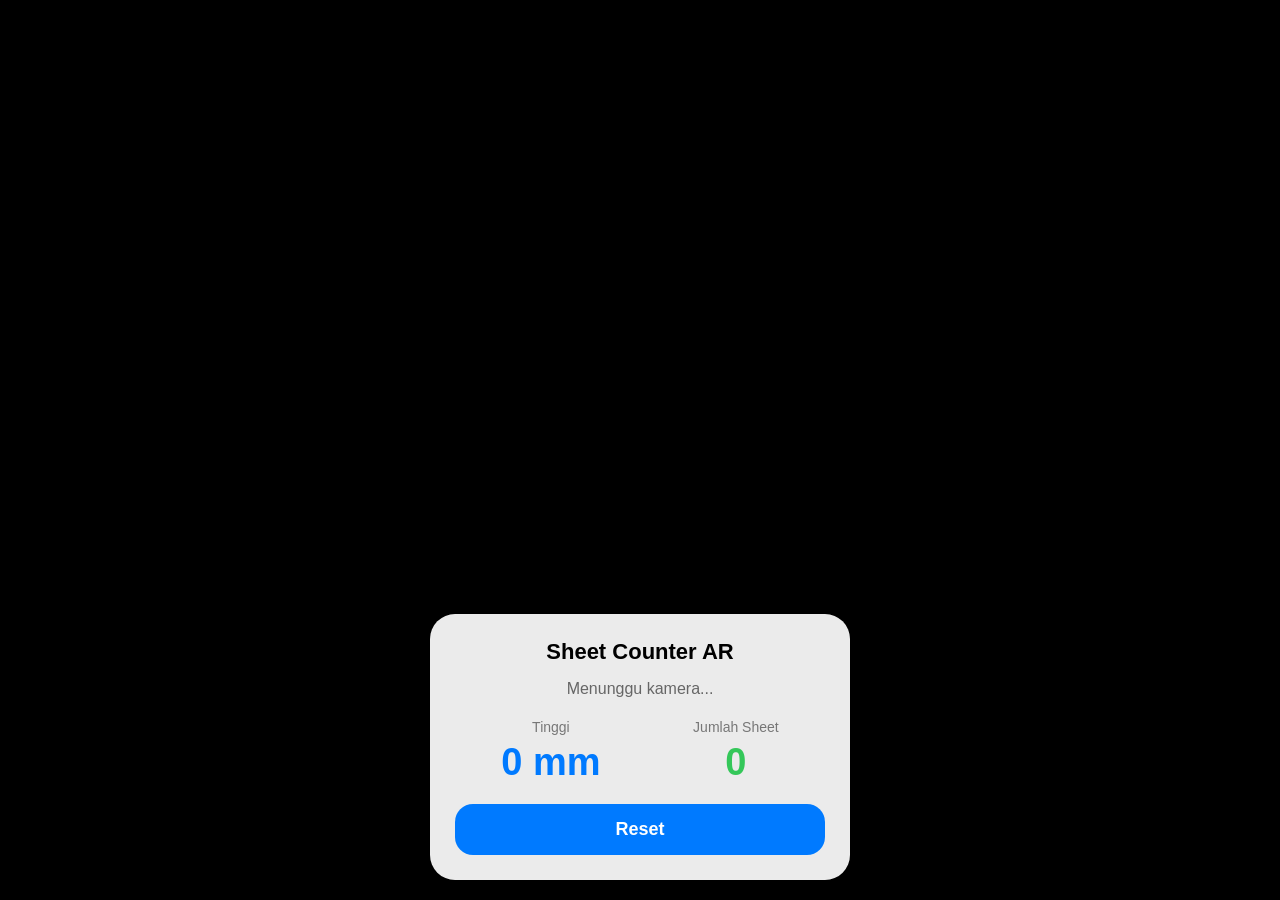
==== measure.html @ dbc904bb "Add files via upload" ====
<!DOCTYPE html>
<html lang="id">

<head>

<meta charset="UTF-8">

<meta name="viewport" 
content="width=device-width, initial-scale=1.0">

<title>Sheet Counter AR</title>


<link rel="stylesheet" href="assets/css/measure.css">


</head>


<body>


<!-- Tempat AR Canvas muncul -->



<!-- Panel informasi bawah -->

<div class="panel">


<h2>
Sheet Counter AR
</h2>


<div class="status">

<p id="status">
Menunggu kamera...
</p>

</div>



<div class="measurement">


<div>

<span>Tinggi</span>

<h1 id="distance">
0 mm
</h1>

</div>



<div>

<span>Jumlah Sheet</span>

<h1 id="sheet">
0
</h1>


</div>


</div>




<button id="reset">

Reset

</button>



</div>





<script type="module" src="assets/js/measure.js"></script>


</body>


</html>
---- assets/css/measure.css ----
*{

margin:0;

padding:0;

box-sizing:border-box;

font-family:
-apple-system,
BlinkMacSystemFont,
"Segoe UI",
Arial;

}



body{

overflow:hidden;

background:black;

}



canvas{

position:absolute;

top:0;

left:0;

width:100%;

height:100%;

}





.panel{


position:absolute;

bottom:20px;

left:50%;

transform:translateX(-50%);


width:90%;

max-width:420px;


background:
rgba(255,255,255,0.92);


backdrop-filter:blur(15px);


border-radius:25px;


padding:25px;


text-align:center;


box-shadow:
0 10px 30px rgba(0,0,0,.25);


}




.panel h2{


font-size:22px;

margin-bottom:15px;


}



.status{


font-size:16px;

color:#666;

margin-bottom:20px;


}



.measurement{


display:flex;

justify-content:space-around;


}



.measurement span{


font-size:14px;

color:#777;


}



.measurement h1{


font-size:38px;

color:#007AFF;


margin-top:5px;


}




#sheet{


color:#34C759;


}




button{


margin-top:20px;


width:100%;


padding:15px;


border:none;


border-radius:18px;


background:#007AFF;


color:white;


font-size:18px;


font-weight:bold;


}



button:active{


transform:scale(.97);


}
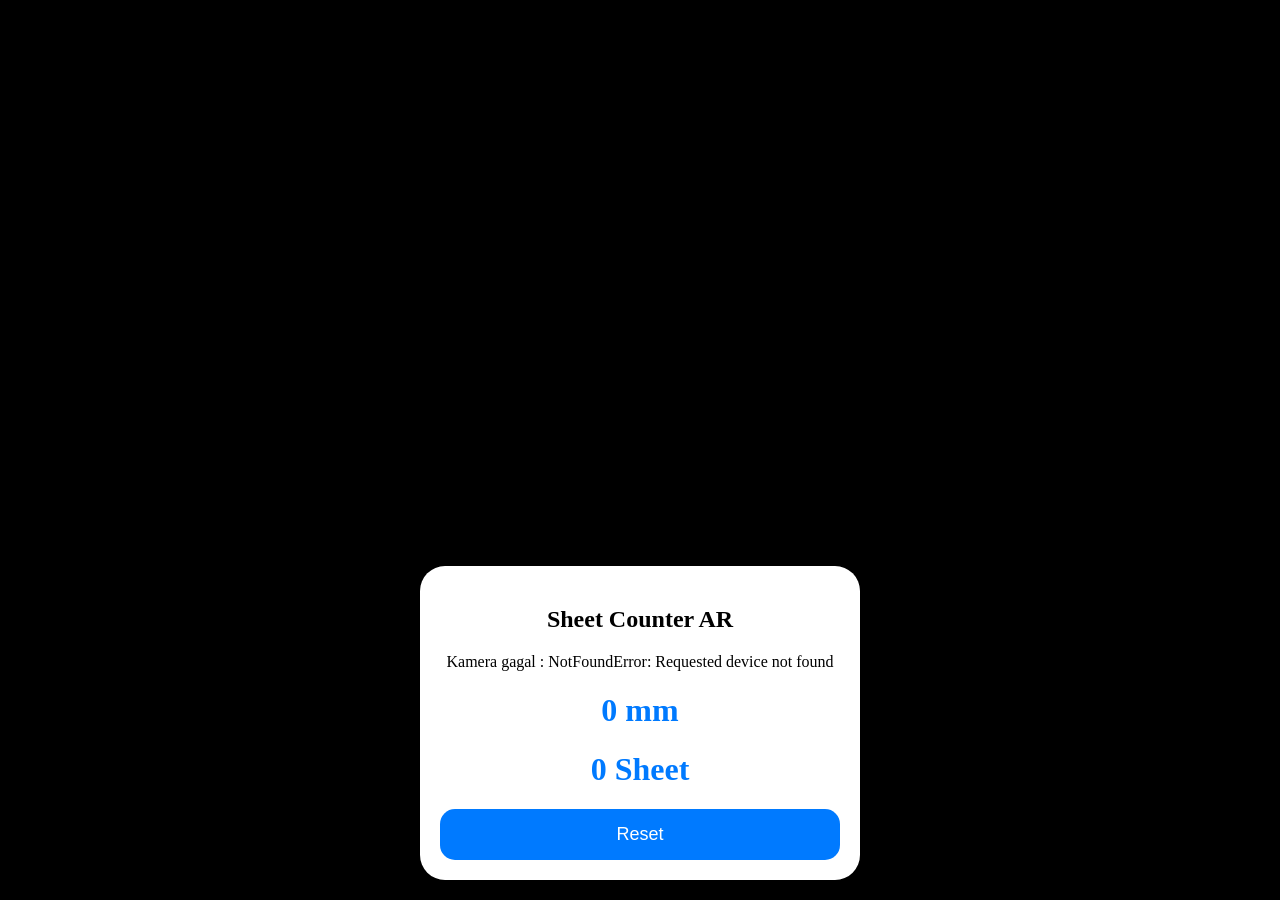
==== commit c6c2b53d: "Update measure.html" ====
--- a/measure.html
+++ b/measure.html
@@ -8,11 +8,9 @@
 <meta name="viewport" 
 content="width=device-width, initial-scale=1.0">
 
-<title>Sheet Counter AR</title>
-
+<title>Sheet Counter</title>
 
 <link rel="stylesheet" href="assets/css/measure.css">
-
 
 </head>
 
@@ -20,11 +18,15 @@
 <body>
 
 
-<!-- Tempat AR Canvas muncul -->
+<video id="camera"
+autoplay
+playsinline>
+</video>
 
 
+<canvas id="canvas"></canvas>
 
-<!-- Panel informasi bawah -->
+
 
 <div class="panel">
 
@@ -34,66 +36,33 @@
 </h2>
 
 
-<div class="status">
-
 <p id="status">
-Menunggu kamera...
+Mengaktifkan kamera...
 </p>
 
-</div>
-
-
-
-<div class="measurement">
-
-
-<div>
-
-<span>Tinggi</span>
 
 <h1 id="distance">
 0 mm
 </h1>
 
-</div>
-
-
-
-<div>
-
-<span>Jumlah Sheet</span>
 
 <h1 id="sheet">
-0
+0 Sheet
 </h1>
 
 
-</div>
+<button id="reset">
+Reset
+</button>
 
 
 </div>
 
 
 
-
-<button id="reset">
-
-Reset
-
-</button>
-
-
-
-</div>
-
-
-
-
-
-<script type="module" src="assets/js/measure.js"></script>
+<script src="assets/js/measure.js"></script>
 
 
 </body>
 
-
-</html>+</html>
--- a/assets/css/measure.css
+++ b/assets/css/measure.css
@@ -1,22 +1,6 @@
-*{
+body{
 
 margin:0;
-
-padding:0;
-
-box-sizing:border-box;
-
-font-family:
--apple-system,
-BlinkMacSystemFont,
-"Segoe UI",
-Arial;
-
-}
-
-
-
-body{
 
 overflow:hidden;
 
@@ -25,8 +9,20 @@
 }
 
 
+#camera{
 
-canvas{
+position:absolute;
+
+width:100%;
+
+height:100%;
+
+object-fit:cover;
+
+}
+
+
+#canvas{
 
 position:absolute;
 
@@ -41,11 +37,7 @@
 }
 
 
-
-
-
 .panel{
-
 
 position:absolute;
 
@@ -56,151 +48,44 @@
 transform:translateX(-50%);
 
 
+background:white;
+
 width:90%;
 
-max-width:420px;
+max-width:400px;
 
 
-background:
-rgba(255,255,255,0.92);
-
-
-backdrop-filter:blur(15px);
-
+padding:20px;
 
 border-radius:25px;
 
-
-padding:25px;
-
-
 text-align:center;
-
-
-box-shadow:
-0 10px 30px rgba(0,0,0,.25);
 
 
 }
 
 
+h1{
 
-
-.panel h2{
-
-
-font-size:22px;
-
-margin-bottom:15px;
-
+color:#007AFF;
 
 }
 
 
-
-.status{
-
-
-font-size:16px;
-
-color:#666;
-
-margin-bottom:20px;
-
-
-}
-
-
-
-.measurement{
-
-
-display:flex;
-
-justify-content:space-around;
-
-
-}
-
-
-
-.measurement span{
-
-
-font-size:14px;
-
-color:#777;
-
-
-}
-
-
-
-.measurement h1{
-
-
-font-size:38px;
-
-color:#007AFF;
-
-
-margin-top:5px;
-
-
-}
-
-
-
-
-#sheet{
-
-
-color:#34C759;
-
-
-}
-
-
-
-
 button{
-
-
-margin-top:20px;
-
 
 width:100%;
 
-
 padding:15px;
-
 
 border:none;
 
-
-border-radius:18px;
-
-
 background:#007AFF;
-
 
 color:white;
 
+border-radius:15px;
 
 font-size:18px;
 
-
-font-weight:bold;
-
-
 }
-
-
-
-button:active{
-
-
-transform:scale(.97);
-
-
-}
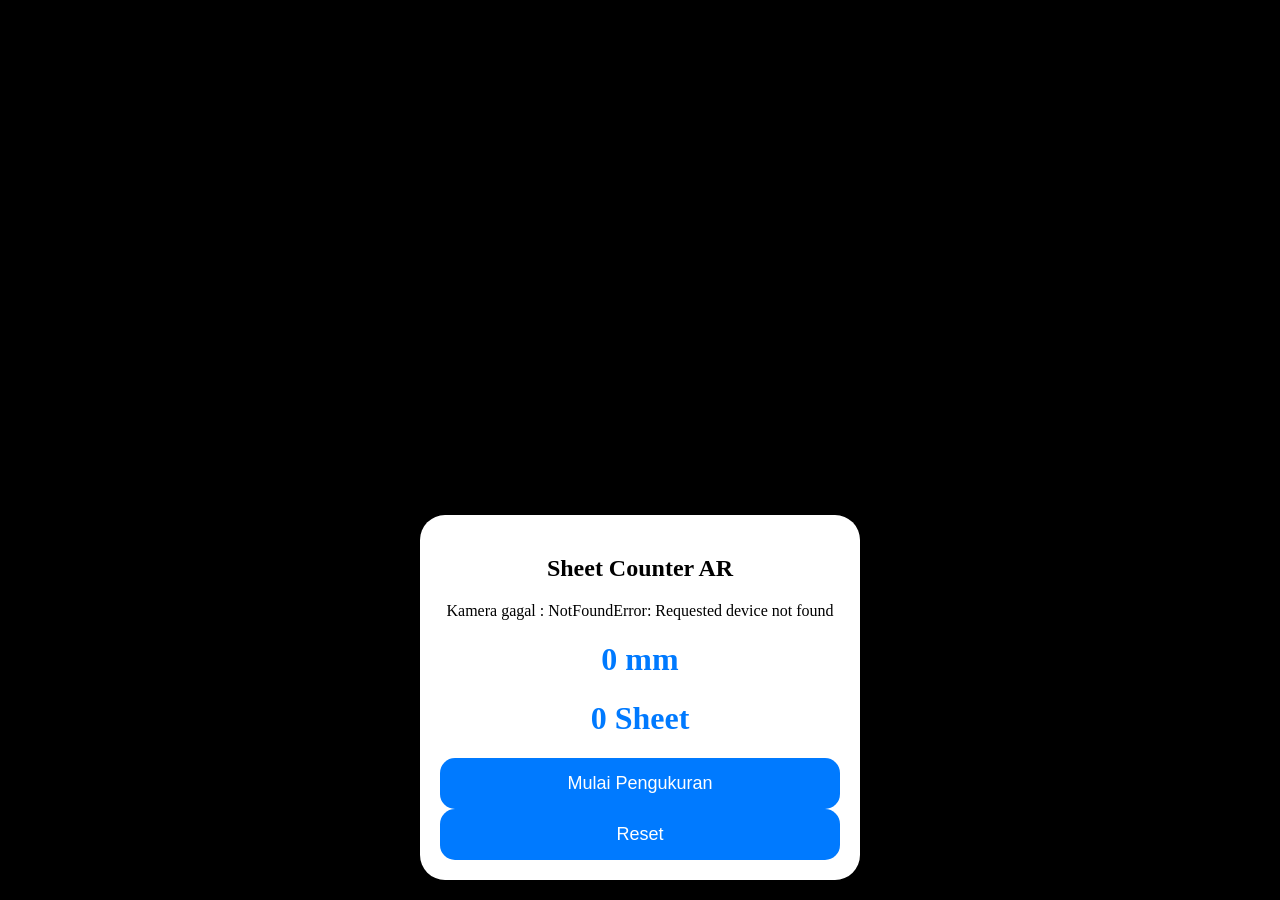
==== commit b9e9320b: "Update measure.html" ====
--- a/measure.html
+++ b/measure.html
@@ -37,7 +37,7 @@
 
 
 <p id="status">
-Mengaktifkan kamera...
+Klik Mulai Pengukuran
 </p>
 
 
@@ -49,6 +49,11 @@
 <h1 id="sheet">
 0 Sheet
 </h1>
+
+
+<button id="start">
+Mulai Pengukuran
+</button>
 
 
 <button id="reset">
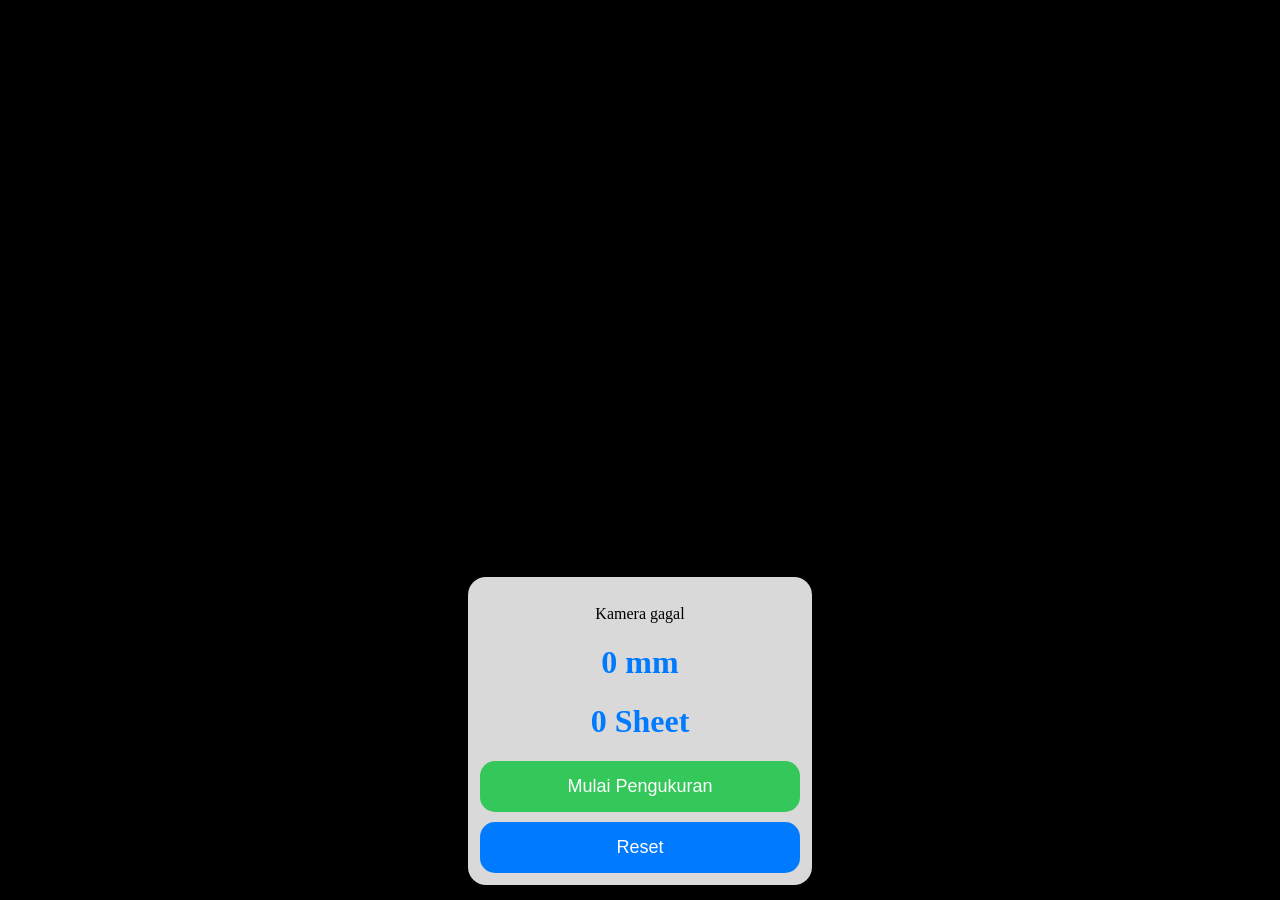
==== commit 00da2137: "Update measure.html" ====
--- a/measure.html
+++ b/measure.html
@@ -29,11 +29,6 @@
 
 
 <div class="panel">
-
-
-<h2>
-Sheet Counter AR
-</h2>
 
 
 <p id="status">
--- a/assets/css/measure.css
+++ b/assets/css/measure.css
@@ -41,29 +41,37 @@
 
 position:absolute;
 
-bottom:20px;
+bottom:15px;
 
 left:50%;
 
 transform:translateX(-50%);
 
 
-background:white;
-
-width:90%;
-
-max-width:400px;
+background:rgba(255,255,255,0.85);
 
 
-padding:20px;
+width:85%;
 
-border-radius:25px;
+max-width:320px;
+
+
+padding:12px;
+
+
+border-radius:18px;
+
 
 text-align:center;
 
 
+backdrop-filter:blur(10px);
+
+
+box-shadow:0 5px 20px rgba(0,0,0,.25);
+
+
 }
-
 
 h1{
 
@@ -89,3 +97,29 @@
 font-size:18px;
 
 }
+
+#canvas{
+
+touch-action:none;
+
+}
+
+
+#start{
+
+background:#34C759;
+
+margin-bottom:10px;
+
+}
+
+
+.line-info{
+
+position:absolute;
+
+color:white;
+
+font-size:20px;
+
+}
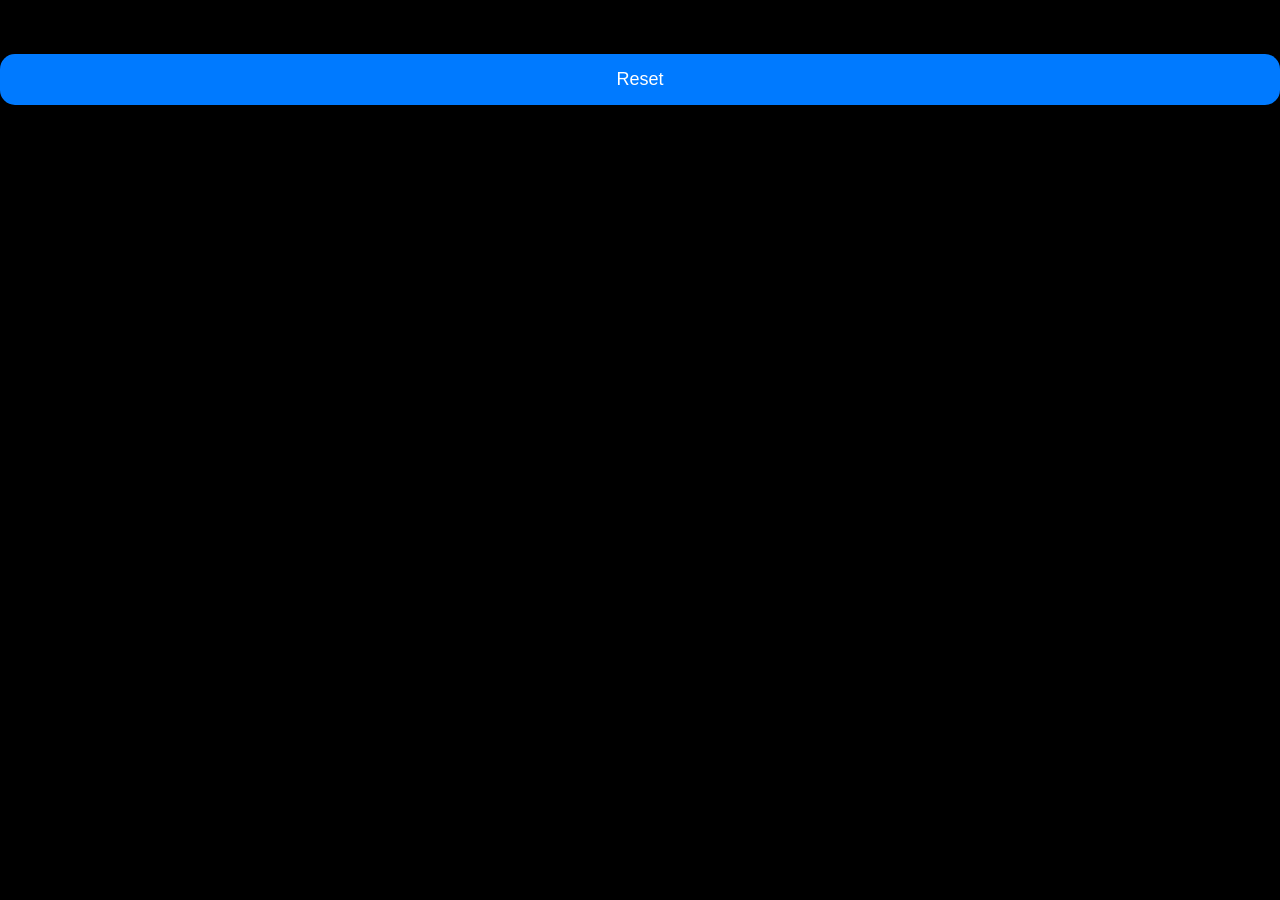
==== commit 83a0ff89: "Update measure.html" ====
--- a/measure.html
+++ b/measure.html
@@ -1,16 +1,22 @@
 <!DOCTYPE html>
-<html lang="id">
+<html>
 
 <head>
 
 <meta charset="UTF-8">
 
-<meta name="viewport" 
-content="width=device-width, initial-scale=1.0">
+<meta name="viewport"
+content="width=device-width,initial-scale=1.0">
 
-<title>Sheet Counter</title>
 
-<link rel="stylesheet" href="assets/css/measure.css">
+<title>
+AR Sheet Counter
+</title>
+
+
+<link rel="stylesheet"
+href="assets/css/measure.css">
+
 
 </head>
 
@@ -18,37 +24,30 @@
 <body>
 
 
-<video id="camera"
-autoplay
-playsinline>
-</video>
+<div id="info">
 
 
-<canvas id="canvas"></canvas>
+<div id="status">
+Tekan START AR
+</div>
 
 
+<div id="result">
 
-<div class="panel">
+<span id="distance">
+0 mm
+</span>
 
 
-<p id="status">
-Klik Mulai Pengukuran
-</p>
+<br>
 
 
-<h1 id="distance">
-0 mm
-</h1>
+<span id="sheet">
+0 Sheet
+</span>
 
 
-<h1 id="sheet">
-0 Sheet
-</h1>
-
-
-<button id="start">
-Mulai Pengukuran
-</button>
+</div>
 
 
 <button id="reset">
@@ -60,9 +59,12 @@
 
 
 
-<script src="assets/js/measure.js"></script>
+<script type="module"
+src="assets/js/measure.js">
+</script>
 
 
 </body>
 
+
 </html>
--- a/assets/css/measure.css
+++ b/assets/css/measure.css
@@ -41,37 +41,76 @@
 
 position:absolute;
 
-bottom:15px;
+bottom:10px;
 
 left:50%;
 
 transform:translateX(-50%);
 
 
-background:rgba(255,255,255,0.85);
+background:rgba(255,255,255,0.75);
 
 
-width:85%;
+width:70%;
 
-max-width:320px;
+max-width:260px;
 
 
-padding:12px;
+padding:8px;
 
 
-border-radius:18px;
+border-radius:15px;
 
 
 text-align:center;
 
 
-backdrop-filter:blur(10px);
+backdrop-filter:blur(8px);
 
 
-box-shadow:0 5px 20px rgba(0,0,0,.25);
+box-shadow:0 3px 12px rgba(0,0,0,.2);
 
 
 }
+
+
+.panel h2{
+
+font-size:14px;
+
+margin:3px 0;
+
+}
+
+
+#status{
+
+font-size:11px;
+
+margin:3px;
+
+}
+
+
+h1{
+
+font-size:22px;
+
+margin:2px;
+
+}
+
+
+button{
+
+padding:8px;
+
+font-size:12px;
+
+border-radius:10px;
+
+}
+
 
 h1{
 
